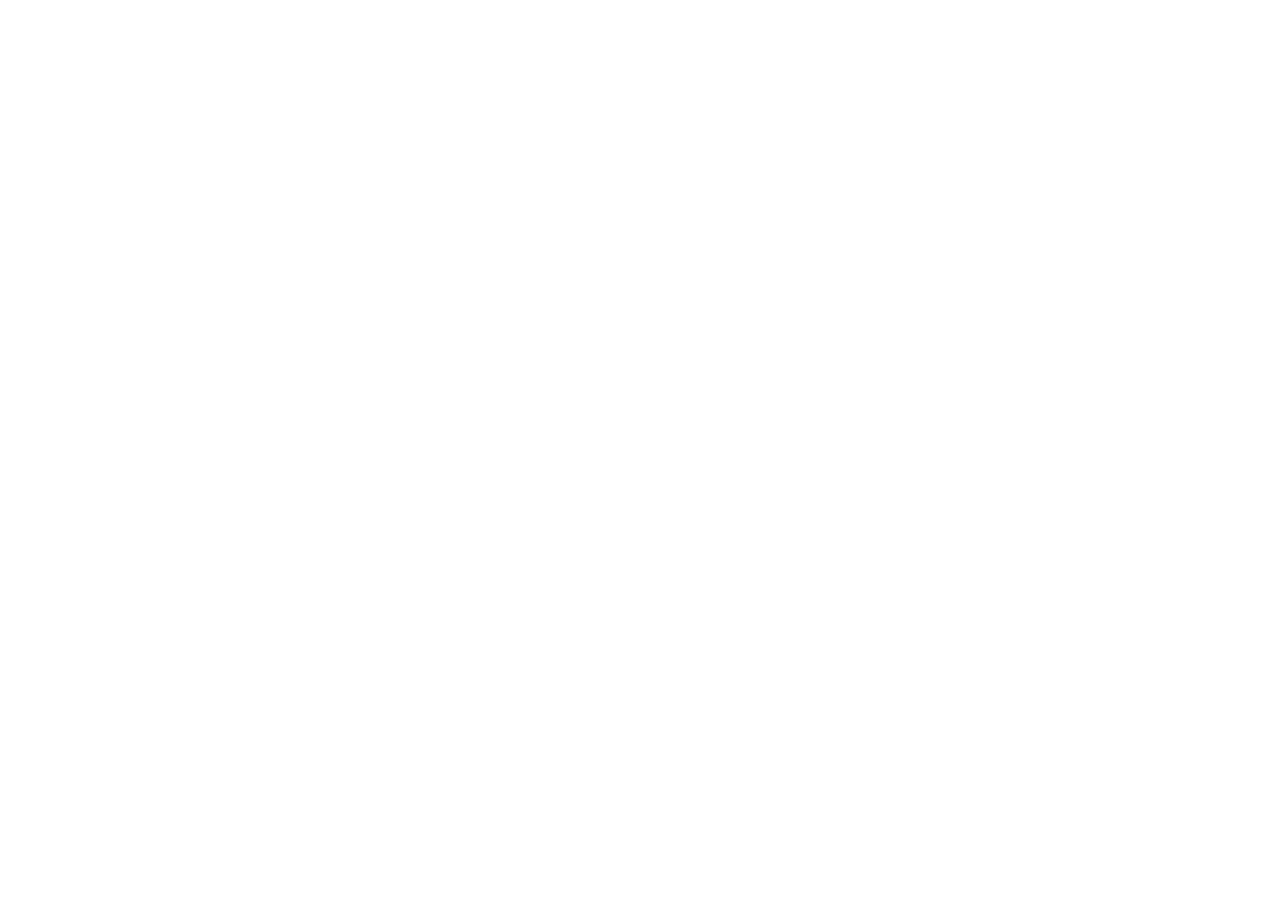
==== index.html @ 89279478 "html css" ====
<!DOCTYPE html>
<html lang="en">
  <head>
    <meta charset="UTF-8">
    <title>Fork Me! FCC: Test Suite Template</title>
    <link rel="stylesheet" href="css/style.css">
  </head>

  <body>
    <script src="https://cdn.freecodecamp.org/testable-projects-fcc/v1/bundle.js"></script>

    <!--

    Hello Camper!

    For now, the test suite only works in Chrome!
    Please read the README below in the JS Editor before beginning.
    Feel free to delete this message once you have read it.
    Good luck and Happy Coding!

    - The freeCodeCamp Team

    -->
    <script  src="js/index.js"></script>
  </body>
</html>
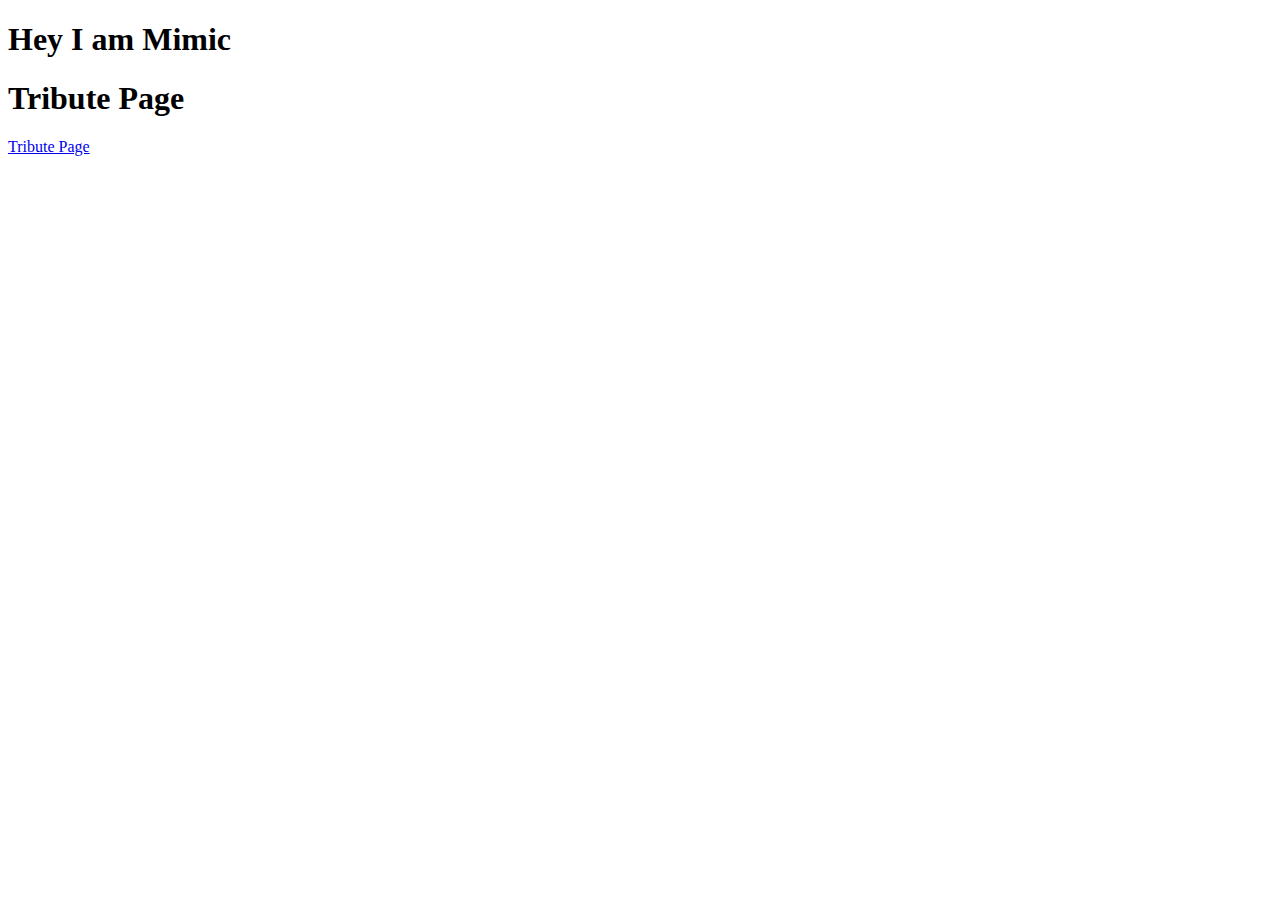
==== commit d636cd3d: "parkers push" ====
--- a/index.html
+++ b/index.html
@@ -1,9 +1,9 @@
 <!DOCTYPE html>
 <html lang="en">
   <head>
-    <meta charset="UTF-8">
-    <title>Fork Me! FCC: Test Suite Template</title>
-    <link rel="stylesheet" href="css/style.css">
+    <meta charset="UTF-8" />
+    <title>“Hello World, we are software developers!”</title>
+    <link rel="stylesheet" href="css/style.css" />
   </head>
 
   <body>
@@ -21,6 +21,18 @@
     - The freeCodeCamp Team
 
     -->
-    <script  src="js/index.js"></script>
+    <script src="js/index.js"></script>
+    <div id="welcome-section">
+      <h1>Hey I am Mimic</h1>
+    </div>
+    <div id="projects">
+      <h1 class="project-title">Tribute Page</h1>
+      <a
+        href="https://www.freecodecamp.org/learn/responsive-web-design/responsive-web-design-projects/build-a-tribute-page"
+        target="_blank"
+        >Tribute Page</a
+      >
+    </div>
+    <nav id="nav"></nav>
   </body>
 </html>
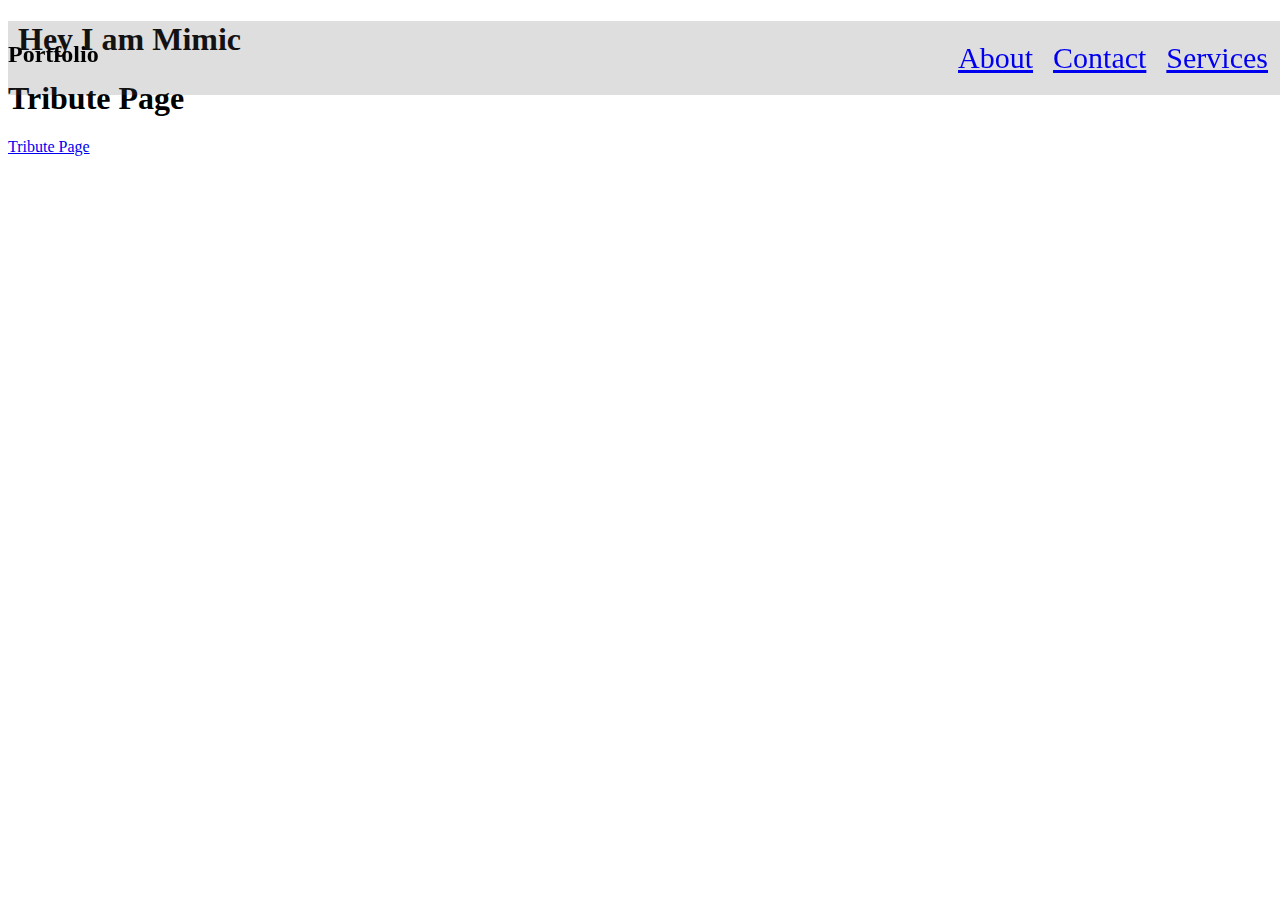
==== commit 9294c2b6: "parkers push" ====
--- a/index.html
+++ b/index.html
@@ -22,6 +22,14 @@
 
     -->
     <script src="js/index.js"></script>
+    <nav id="navbar">
+      <h2>Portfolio</h2>
+      <ul>
+        <li><a href="./about.html">About</a></li>
+        <li><a href="./about.html">Contact</a></li>
+        <li><a href="./about.html">Services</a></li>
+      </ul>
+    </nav>
     <div id="welcome-section">
       <h1>Hey I am Mimic</h1>
     </div>
@@ -33,6 +41,5 @@
         >Tribute Page</a
       >
     </div>
-    <nav id="nav"></nav>
   </body>
 </html>
--- a/css/style.css
+++ b/css/style.css
@@ -0,0 +1,25 @@
+#navbar {
+  position: fixed;
+  display: flex;
+  justify-content: space-between;
+  background: rgba(96, 90, 90, 0.2);
+  width: 100vw;
+  padding: 0;
+}
+
+nav ul {
+  display: flex;
+  justify-content: space-between;
+  margin: 10px;
+  font-size: 30px;
+}
+
+#welcome-section {
+  margin: 10px;
+}
+
+nav ul li {
+  list-style: none;
+  text-decoration: none;
+  margin: 10px;
+}
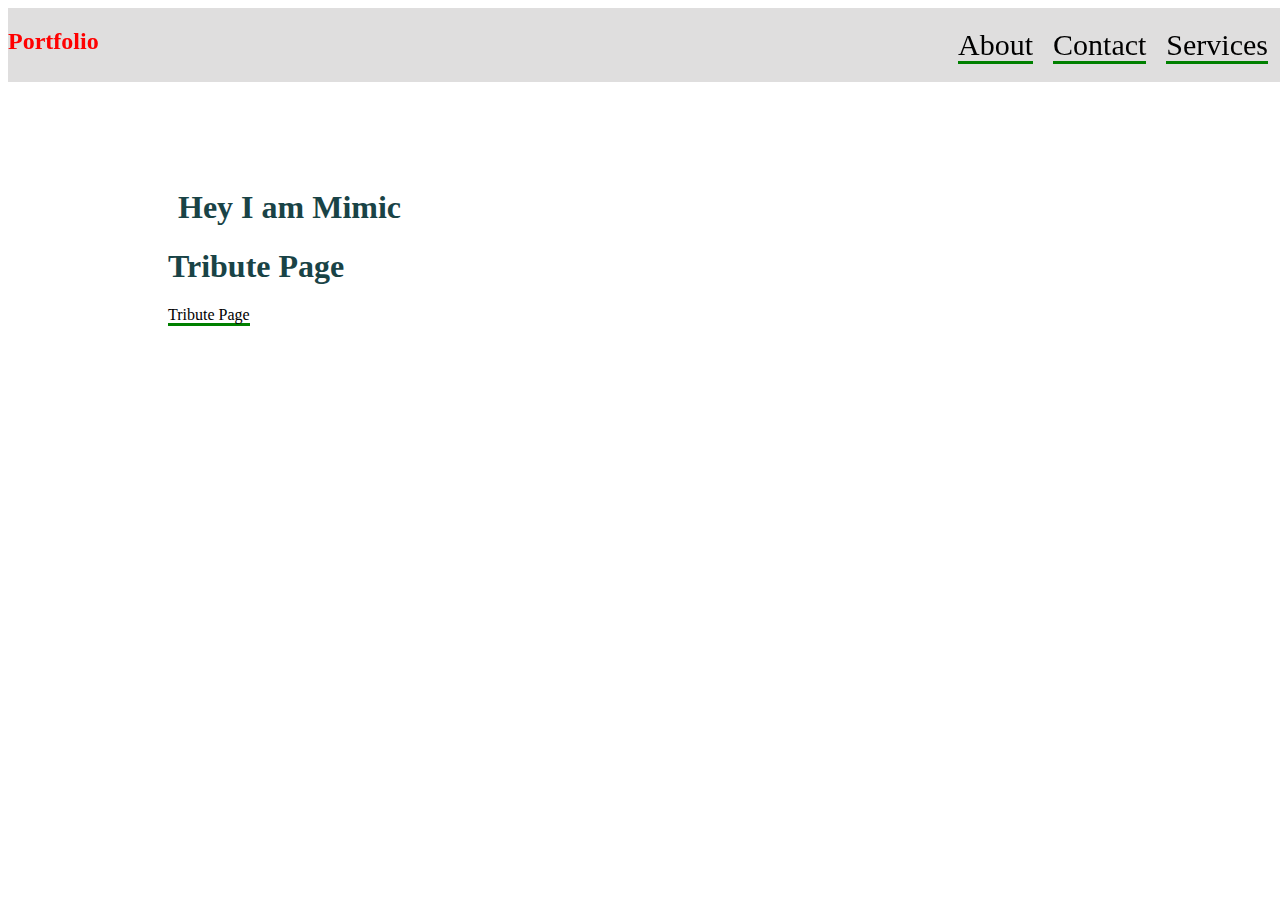
==== commit d1994e3f: "parkers push" ====
--- a/index.html
+++ b/index.html
@@ -26,14 +26,15 @@
       <h2>Portfolio</h2>
       <ul>
         <li><a href="./about.html">About</a></li>
-        <li><a href="./about.html">Contact</a></li>
-        <li><a href="./about.html">Services</a></li>
+        <li><a href="./contact.html">Contact</a></li>
+        <li><a href="./service.html">Services</a></li>
       </ul>
     </nav>
-    <div id="welcome-section">
-      <h1>Hey I am Mimic</h1>
-    </div>
+
     <div id="projects">
+      <div id="welcome-section">
+        <h1>Hey I am Mimic</h1>
+      </div>
       <h1 class="project-title">Tribute Page</h1>
       <a
         href="https://www.freecodecamp.org/learn/responsive-web-design/responsive-web-design-projects/build-a-tribute-page"
--- a/css/style.css
+++ b/css/style.css
@@ -5,6 +5,7 @@
   background: rgba(96, 90, 90, 0.2);
   width: 100vw;
   padding: 0;
+  color: black;
 }
 
 nav ul {
@@ -12,6 +13,8 @@
   justify-content: space-between;
   margin: 10px;
   font-size: 30px;
+  text-decoration: none;
+  color: black;
 }
 
 #welcome-section {
@@ -23,3 +26,20 @@
   text-decoration: none;
   margin: 10px;
 }
+#projects {
+  padding: 10rem 10rem;
+}
+
+h1 {
+  color: rgb(25, 67, 70);
+}
+
+a {
+  text-decoration: none;
+  color: black;
+  border-bottom: green 3px solid;
+}
+
+nav h2 {
+  color: red;
+}
